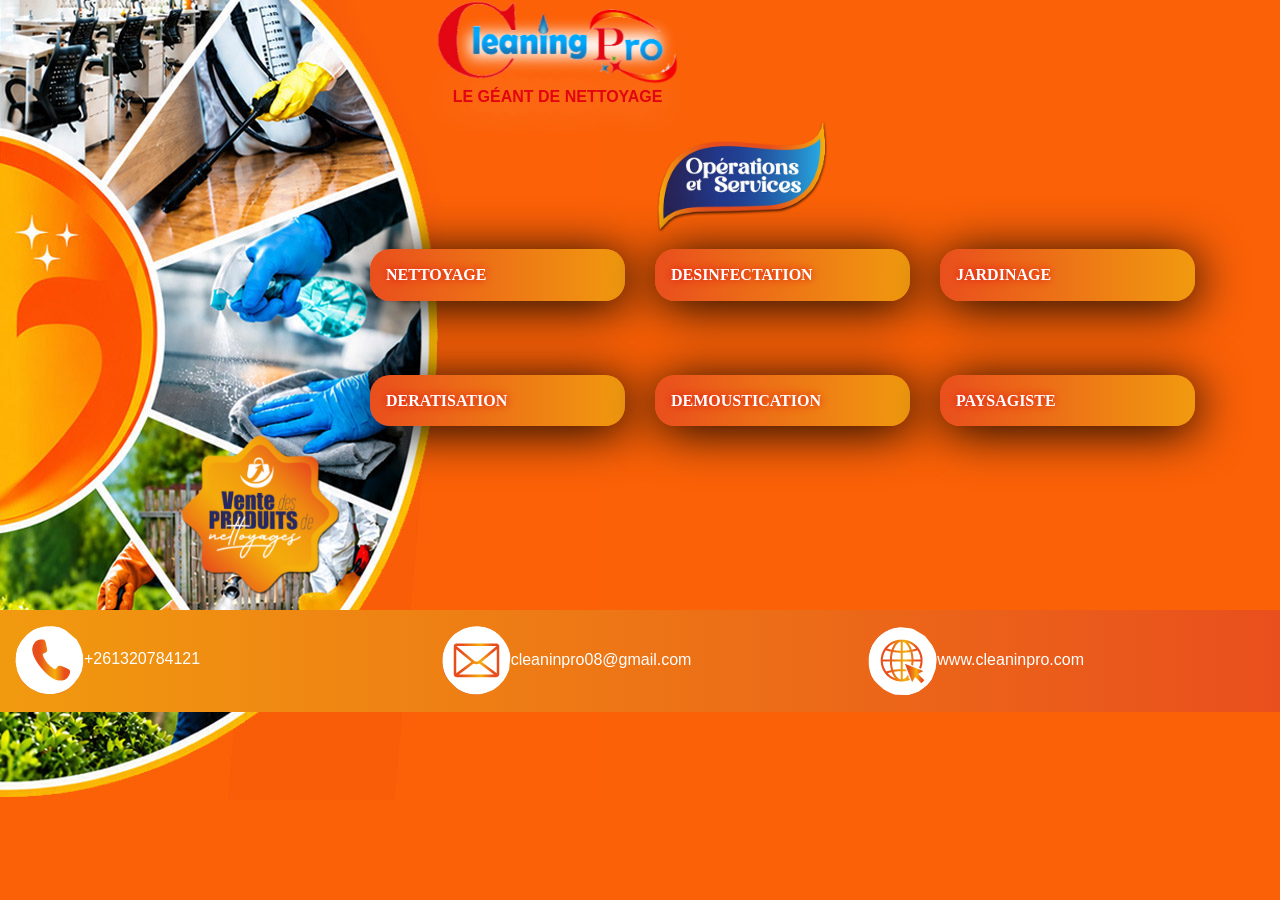
==== index.html @ faa1fada "Add files via upload" ====
<!DOCTYPE html>
<html lang="fr-FR">
    
<head>
    <meta charset="UTF-8">
    <meta name="viewport" content="width=device-width, initial-scale=1">
        
    <title>Société de dératisation , de desinfectation|Vente de produit de nettoyage</title>

	

    <meta name="description" content="">
    <link rel="stylesheet" href="css/bootstrap.min.css" type="text/css" media="all">
    <link rel="stylesheet" href="css/style.css" type="text/css" media="all">
    <link rel="stylesheet" href="https://cdnjs.cloudflare.com/ajax/libs/font-awesome/5.13.1/css/all.min.css"
/>
<!--font google-->
<link rel="preconnect" href="https://fonts.googleapis.com">
<link rel="preconnect" href="https://fonts.gstatic.com" crossorigin>


    <!-- fin adsense-->

</head>
<body>
   <script type="text/javascript">
          window.addEventListener('load',()=>{

            let loader = document.getElementById("preloader");
            loader.remove();
          },false)
         </script>
  

      <div class=" d-flex align-items-center justify-content-center" id="preloader">
        <div class="lds-ellipsis">
            <div></div>
            <div></div>
            <div></div>
            <div></div>
        </div>
    </div> 
     

     <header >
    <div class="row">
    <div class="col-12 offset-4 col-lg-4 " id="li1">
         <img class="img-fluid mx-auto"    src="./images/logo-cleaninpro2.png" alt="" width="60%" >
         <h1 class="ml-3" id="li2">Le géant de nettoyage</h1>
             
</div>



    </header> 



   
    
<div class="container">
<div class="row"><div class="col-12 offset-lg-6 col-lg-4" id="li3">   <img class="img-fluid mx-auto"    src="./images/service.png" alt="" width="50%" ></div></div>
        <div class="row ">
           

<div class="col-12 col-lg-3 offset-lg-3 mt-3" ><a href="nettoyage.html" id="li4"><h2 class="fond-liste p-3">Nettoyage</h2></a>
  </div>

  <div class="col-12 col-lg-3 mt-3" >
 <a href="desinfectation.html" id="li5"><h2 class="fond-liste p-3">Desinfectation</h2></a>
 </div>

 <div class="col-12 col-lg-3 mt-3" >
 <a href="#" id="li6"><h2 class="fond-liste p-3" >Jardinage</h2></a>
</div></div>

<!-- spacer -->
<div style="height:50px" aria-hidden="true" class="block-spacer"></div>
<!-- spacer -->
<div class="row ">
           

<div class="col-12 col-lg-3 mt-3 offset-lg-3 " >
  <a href="deratisation.html" id="li2"><h2 class="fond-liste p-3" >Deratisation</h2></a></div>

  <div class="col-12 col-lg-3 mt-3" >
 
 <a href="demoustication.html" id="li4"><h2 class="fond-liste p-3" >Demoustication</h2></a></div>

 <div class="col-12 col-lg-3 mt-3" >
 
<a href="#" id="li6"><h2 class="fond-liste p-3" >Paysagiste</h2></a></div></div>

   <div class="row" ><div class="offset-lg-1 col-4 col-lg-2 " id="nettoyage"><a href=#><img class="img-fluid mx-auto"    src="./images/vente-produit.png" alt="" width="100%"></a></div> </div></div>
 
 <footer>
 <div class=" col-12  mt-3 py-3" id="contact"><div class="row">
<div class="col-4" id="li7"><img class="img-fluid mx-auto"    src="./images/tel.png" alt="" ><span>+261320784121</span></div>
   <div class="col-4" id="li8"><img class="img-fluid mx-auto"    src="./images/email.png" alt="" ><span>cleaninpro08@gmail.com</span></div>
   <div class="col-4" id="li9"><img class="img-fluid mx-auto"    src="./images/mail.png" alt="" ><span>www.cleaninpro.com</span></div>
 </div></div>
</footer>
           

            
          
 </body>
 </html>
---- css/style.css ----
body,
button,
input,
select,
textarea {
	color: #090909;
	
	font-family: Apparel, Haettenschweiler, 'Arial Narrow Bold', Arial, Helvetica, sans-serif;
	
}
html{
overflow-x: hidden;

}
body{
	
	background:#fb6107 url(../images/fond.jpg)no-repeat ;

	
	
}

 h1{
	text-transform: uppercase;
	font-family: sans-serif;
	font-size: 1em;
	color: #e20411;
	font-weight: bold;
	line-height: 1.7em;
	text-shadow: 0px 0px 50px  #fff;
}

 h2{
font-size: 100%;
text-shadow: 0px 0px 9px #e30713;
font-weight: bold;
color:#fff;
text-transform: uppercase;
font-family: 'sans-serif';

}


#rond{
	background: #e84e1c ;

	border-radius: 50%;
}
.fond-liste{
background-image:linear-gradient(to left,#f19a0f,#e94f1d);

	border-radius: 20px;
	box-shadow:#000 2px 5px 50px ;

}
h2:hover{
	color:#000;
}
ul li{
	list-style: none;
	font-family: sans-serif;
	text-transform: uppercase;
	color:#fff;
	text-align: center;
}
#mybouton{
	background: linear-gradient(#262d6b,#2588cb);
	color: #fff;
	text-align: center;
}
#nettoyage{
	opacity:0;
	animation-name: net;
	animation-duration:2s;
	animation-fill-mode: forwards;
	animation-delay: 1.5s;

}
@keyframes net{from{opacity:0;transform:rotateX(90deg);}
	to{transform: translateY(0);
		opacity:1;
}
}
 #li3{
	opacity:0;
	animation-name: net;
	animation-duration:2s;
	animation-fill-mode: forwards;
	animation-delay: 0.5s;

}
@keyframes net{from{opacity:0;transform:rotateX(90deg);}
	to{transform: translateY(0);
		opacity:1;
}
}
#contact ul li{
	list-style: none;
	font-family: sans-serif;
	text-transform: lowercase;
	color:#fff;
	text-align:right;
	text-shadow: 0px 0px 9px #e30713;

}
a{
	color: #fff;
}
a:hover{
	text-decoration: none;
	color:#000;
}


#li1 {
	opacity:0;
	animation-name: li1;
	animation-duration:2s;
	animation-fill-mode: forwards;

}
@keyframes li1{
	from{opacity:0;transform: translateX(-30px);}
	to{transform: translateY(0);
		opacity:1;
	}
}
#li2 {
	opacity:0;
	animation-name: li2;
	animation-duration:2s;
	animation-delay: 0.1s;
	animation-fill-mode: forwards;
}
@keyframes li2{
	from{opacity:0;transform: translateX(60px);}
	to{transform: translateY(0);
		opacity:1;
	}
}

#li4 {
	opacity:0;
	animation-name: li4;
	animation-duration:2s;
	animation-delay: 0.9s;
	animation-fill-mode: forwards;
}
@keyframes li4{
	from{opacity:0;transform: translateY(-30px);}
	to{transform: translateY(0);
		opacity:1;
	}
}
#li5 {
	opacity:0;
	animation-name: li5;
	animation-duration:2s;
	animation-delay: 1.2s;
	animation-fill-mode: forwards;
}
@keyframes li5{
	from{opacity:0;transform: translateY(-30px);}
	to{transform: translateY(0);
		opacity:1;
	}
}
#li6 {
	opacity:0;
	animation-name: li6;
	animation-duration:2s;
	animation-delay: 1.5s;
	animation-fill-mode: forwards;
}
@keyframes li6{
	from{opacity:0;transform: translateY(-30px);}
	to{transform: translateY(0);
		opacity:1;
	}
}
#li7 {
	opacity:0;
	animation-name: li7;
	animation-duration:2s;
	animation-delay: 0.7s;
	animation-fill-mode: forwards;
}
@keyframes li7{
	from{opacity:0;transform: translateX(30px);}
	to{transform: translateX(0);
		opacity:1;
	}
}
#li8 {
	opacity:0;
	animation-name: li8;
	animation-duration:2s;
	animation-delay: 1s;
	animation-fill-mode: forwards;
}
@keyframes li8{
	from{opacity:0;transform: translateX(30px);}
	to{transform: translateX(0);
		opacity:1;
	}
}
#li9 {
	opacity:0;
	animation-name: li9;
	animation-duration:2s;
	animation-delay: 1.2s;
	animation-fill-mode: forwards;
}
@keyframes li9{
	from{opacity:0;transform: translateX(30px);}
	to{transform: translateX(0);
		opacity:1;
	}
}
#logo {
	opacity:0;
	animation-name: logo;
	animation-duration:2s;
	animation-delay: 0.2s;
	animation-fill-mode: forwards;
}
@keyframes logo{
	from{opacity:0;transform: translateX(-30px);}
	to{transform: translateX(0);
		opacity:1;
	}
}
footer{
	margin-bottom: 0;
	background-image:linear-gradient(to left,#e94f1d,#f19a0f);
	color:#fff;
	font-family: sans-serif;
	
}
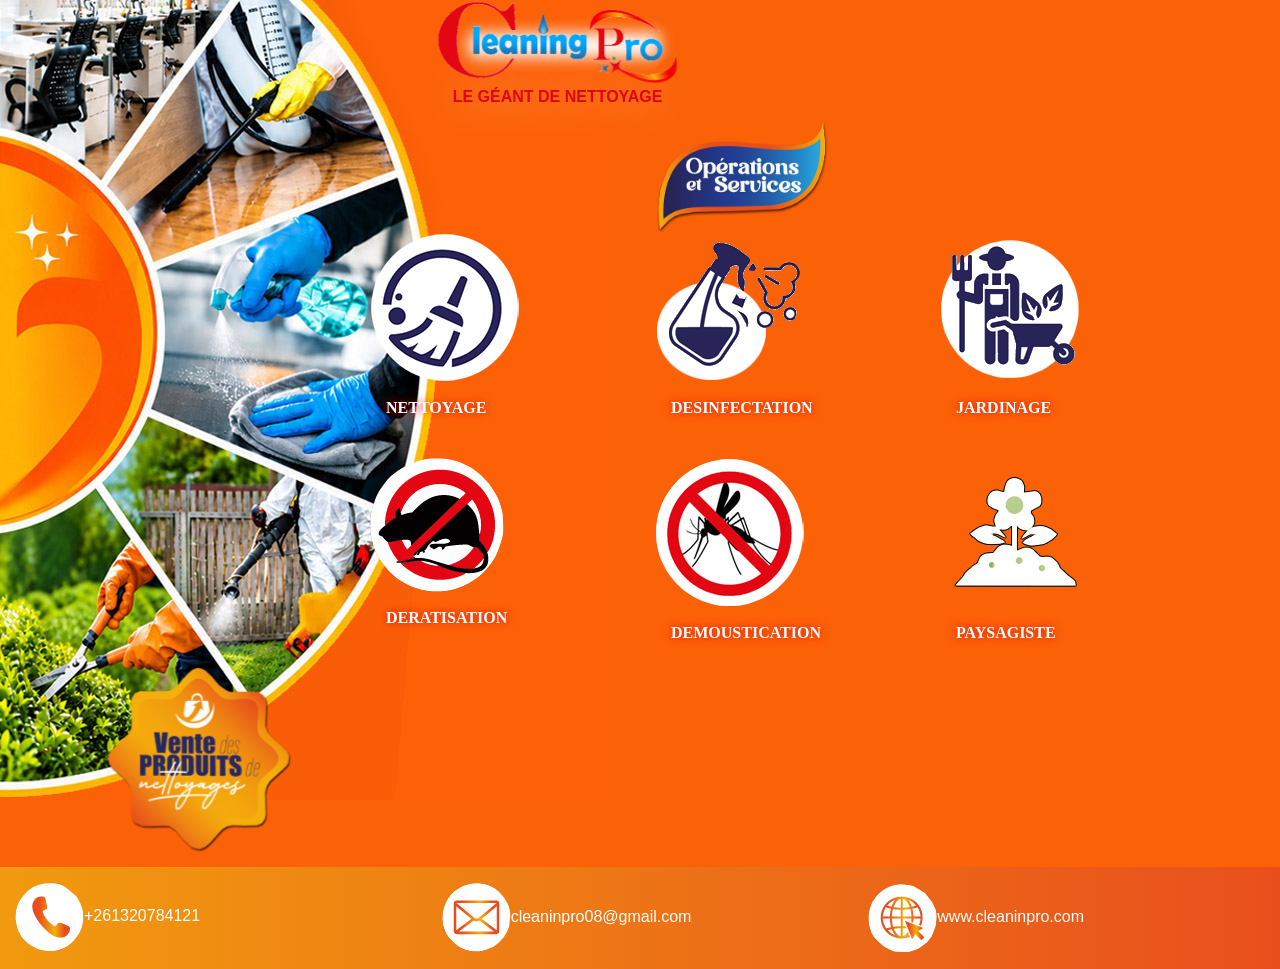
==== commit bb4e02d9: "Add files via upload" ====
--- a/index.html
+++ b/index.html
@@ -41,12 +41,16 @@
             <div></div>
         </div>
     </div> 
-     
+     <script type="text/javascript" src="js/jquery.js"></script>
+<script type="text/javascript" src="js/jquery-slim.js"></script>
+
+<script type="text/javascript" src="js/bootstrap.bundle.min.js"></script>
 
      <header >
+     
     <div class="row">
     <div class="col-12 offset-4 col-lg-4 " id="li1">
-         <img class="img-fluid mx-auto"    src="./images/logo-cleaninpro2.png" alt="" width="60%" >
+         <img class="img-fluid mx-auto"    src="./images/logo-cleaninpro.png" alt="" width="60%" >
          <h1 class="ml-3" id="li2">Le géant de nettoyage</h1>
              
 </div>
@@ -64,41 +68,39 @@
         <div class="row ">
            
 
-<div class="col-12 col-lg-3 offset-lg-3 mt-3" ><a href="nettoyage.html" id="li4"><h2 class="fond-liste p-3">Nettoyage</h2></a>
+<div class="col-12 col-lg-3 offset-lg-3 " ><a href="nettoyage.html" id="li4" > <img class="img-fluid mx-auto"    src="./images/balai.png" alt=""  ><h2 class=" p-3">Nettoyage</h2></a>
   </div>
 
-  <div class="col-12 col-lg-3 mt-3" >
- <a href="desinfectation.html" id="li5"><h2 class="fond-liste p-3">Desinfectation</h2></a>
+  <div class="col-12 col-lg-3 " >
+ <a href="desinfectation.html" id="li5"> <img class="img-fluid mx-auto"    src="./images/desinfectant.png" alt=""  ><h2 class=" p-3">Desinfectation</h2></a>
  </div>
 
- <div class="col-12 col-lg-3 mt-3" >
- <a href="#" id="li6"><h2 class="fond-liste p-3" >Jardinage</h2></a>
+ <div class="col-12 col-lg-3 " >
+ <a href="jardinage.html" id="li6"><img class="img-fluid mx-auto"    src="./images/jardinage.png" alt=""  ><h2 class=" p-3" >Jardinage</h2></a>
 </div></div>
 
-<!-- spacer -->
-<div style="height:50px" aria-hidden="true" class="block-spacer"></div>
-<!-- spacer -->
+
 <div class="row ">
            
 
 <div class="col-12 col-lg-3 mt-3 offset-lg-3 " >
-  <a href="deratisation.html" id="li2"><h2 class="fond-liste p-3" >Deratisation</h2></a></div>
+  <a href="deratisation.html" id="li7"><img class="img-fluid mx-auto"    src="./images/souris.png" alt=""  ><h2 class=" p-3" >Deratisation</h2></a></div>
 
   <div class="col-12 col-lg-3 mt-3" >
  
- <a href="demoustication.html" id="li4"><h2 class="fond-liste p-3" >Demoustication</h2></a></div>
+ <a href="demoustication.html" id="li8"><img class="img-fluid mx-auto"    src="./images/anti-moustique.png" alt=""  ><h2 class=" p-3" >Demoustication</h2></a></div>
 
  <div class="col-12 col-lg-3 mt-3" >
  
-<a href="#" id="li6"><h2 class="fond-liste p-3" >Paysagiste</h2></a></div></div>
+<a href="jardinage.html#paysagiste" id="li9"><img class="img-fluid mx-auto"    src="./images/entretien-fleur.png" alt=""  ><h2 class=" p-3" >Paysagiste</h2></a></div><div class="row" ><div class="offset-lg-1 col-4 col-lg-6 " id="nettoyage"><img  class="img-fluid mx-auto"    src="./images/vente-produit.png" alt="" width="100%"></div> </div></div>
+ </div>
 
-   <div class="row" ><div class="offset-lg-1 col-4 col-lg-2 " id="nettoyage"><a href=#><img class="img-fluid mx-auto"    src="./images/vente-produit.png" alt="" width="100%"></a></div> </div></div>
- 
+   
  <footer>
- <div class=" col-12  mt-3 py-3" id="contact"><div class="row">
-<div class="col-4" id="li7"><img class="img-fluid mx-auto"    src="./images/tel.png" alt="" ><span>+261320784121</span></div>
-   <div class="col-4" id="li8"><img class="img-fluid mx-auto"    src="./images/email.png" alt="" ><span>cleaninpro08@gmail.com</span></div>
-   <div class="col-4" id="li9"><img class="img-fluid mx-auto"    src="./images/mail.png" alt="" ><span>www.cleaninpro.com</span></div>
+ <div class=" col-12  mt-3 py-3" id="contact"><div class="row" id="li10">
+<div class="col-4" ><img class="img-fluid mx-auto"    src="./images/tel.png" alt="" ><span>+261320784121</span></div>
+   <div class="col-4" ><img class="img-fluid mx-auto"    src="./images/email.png" alt="" ><span>cleaninpro08@gmail.com</span></div>
+   <div class="col-4" ><img class="img-fluid mx-auto"    src="./images/mail.png" alt="" ><span>www.cleaninpro.com</span></div>
  </div></div>
 </footer>
            
--- a/css/style.css
+++ b/css/style.css
@@ -230,6 +230,19 @@
 		opacity:1;
 	}
 }
+
+#li4 img:hover,
+#li5 img:hover,
+#li6 img:hover,
+#li7 img:hover,
+#li8 img:hover,
+#li9 img:hover
+{
+
+opacity: 0.7;
+
+
+}
 footer{
 	margin-bottom: 0;
 	background-image:linear-gradient(to left,#e94f1d,#f19a0f);
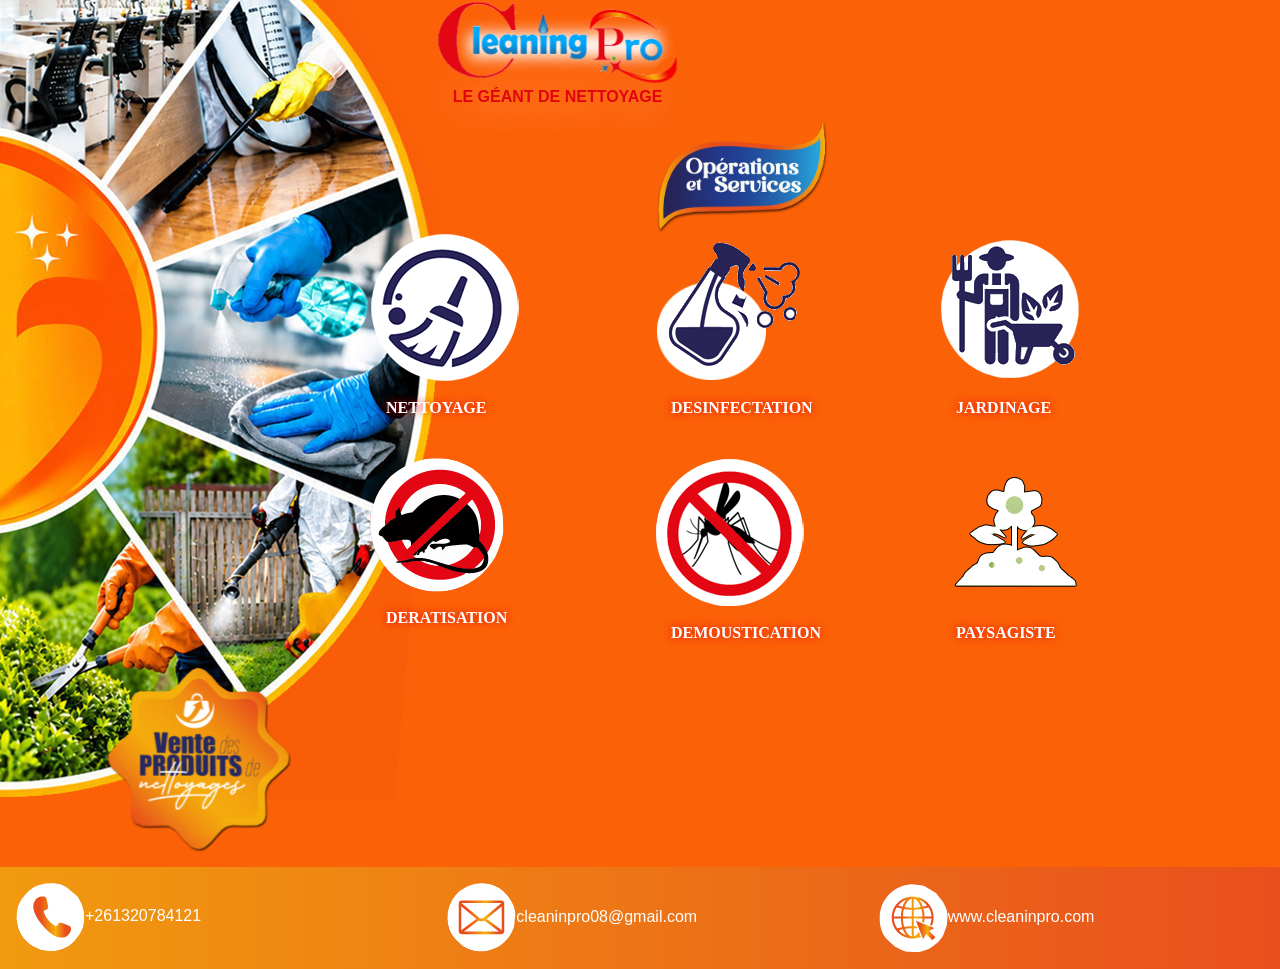
==== commit 54b04140: "Add files via upload" ====
--- a/index.html
+++ b/index.html
@@ -64,15 +64,18 @@
    
     
 <div class="container">
-<div class="row"><div class="col-12 offset-lg-6 col-lg-4" id="li3">   <img class="img-fluid mx-auto"    src="./images/service.png" alt="" width="50%" ></div></div>
+<div class="row"><div class="col-12 offset-lg-6 col-lg-4" id="li3">   <img class="img-fluid mx-auto"    src="./images/service.png" alt="" width="50%" >
+</div></div>
+
+
         <div class="row ">
            
 
-<div class="col-12 col-lg-3 offset-lg-3 " ><a href="nettoyage.html" id="li4" > <img class="img-fluid mx-auto"    src="./images/balai.png" alt=""  ><h2 class=" p-3">Nettoyage</h2></a>
+<div class="col-12 col-lg-3 offset-lg-3 bordure-droite" ><a href="nettoyage.html" id="li4" > <img class="img-fluid mx-auto"    src="./images/balai.png" alt=""  ><h2 class="p-3" >Nettoyage</h2></a>
   </div>
 
   <div class="col-12 col-lg-3 " >
- <a href="desinfectation.html" id="li5"> <img class="img-fluid mx-auto"    src="./images/desinfectant.png" alt=""  ><h2 class=" p-3">Desinfectation</h2></a>
+ <a href="desinfectation.html" id="li5"> <img class="img-fluid mx-auto"    src="./images/desinfectant.png" alt=""  ><h2 class=" p-3 ">Desinfectation</h2></a>
  </div>
 
  <div class="col-12 col-lg-3 " >
@@ -84,24 +87,25 @@
            
 
 <div class="col-12 col-lg-3 mt-3 offset-lg-3 " >
-  <a href="deratisation.html" id="li7"><img class="img-fluid mx-auto"    src="./images/souris.png" alt=""  ><h2 class=" p-3" >Deratisation</h2></a></div>
+  <a href="deratisation.html" id="li7"><img class="img-fluid mx-auto"    src="./images/souris.png" alt=""  ><h2 class=" p-3 " >Deratisation</h2></a></div>
 
   <div class="col-12 col-lg-3 mt-3" >
  
- <a href="demoustication.html" id="li8"><img class="img-fluid mx-auto"    src="./images/anti-moustique.png" alt=""  ><h2 class=" p-3" >Demoustication</h2></a></div>
+ <a href="demoustication.html" id="li8"><img class="img-fluid mx-auto"    src="./images/anti-moustique.png" alt=""  ><h2 class=" p-3 " >Demoustication</h2></a></div>
 
  <div class="col-12 col-lg-3 mt-3" >
  
-<a href="jardinage.html#paysagiste" id="li9"><img class="img-fluid mx-auto"    src="./images/entretien-fleur.png" alt=""  ><h2 class=" p-3" >Paysagiste</h2></a></div><div class="row" ><div class="offset-lg-1 col-4 col-lg-6 " id="nettoyage"><img  class="img-fluid mx-auto"    src="./images/vente-produit.png" alt="" width="100%"></div> </div></div>
+<a href="jardinage.html#paysagiste" id="li9"><img class="img-fluid mx-auto"    src="./images/entretien-fleur.png" alt=""  ><h2 class=" p-3 " >Paysagiste</h2></a></div>
+<div class="row" ><div class="col-6 offset-lg-1  col-lg-6 " id="nettoyage"><img  class="img-fluid mx-auto"    src="./images/vente-produit.png" alt="" width="100%"></div> </div></div>
  </div>
 
-   
- <footer>
- <div class=" col-12  mt-3 py-3" id="contact"><div class="row" id="li10">
-<div class="col-4" ><img class="img-fluid mx-auto"    src="./images/tel.png" alt="" ><span>+261320784121</span></div>
-   <div class="col-4" ><img class="img-fluid mx-auto"    src="./images/email.png" alt="" ><span>cleaninpro08@gmail.com</span></div>
-   <div class="col-4" ><img class="img-fluid mx-auto"    src="./images/mail.png" alt="" ><span>www.cleaninpro.com</span></div>
- </div></div>
+   </div>
+ <footer class="pl-3 mt-3">
+<div class="row"class=" col-12  mt-3 py-3" id="contact" >
+<div class="col-12 col-md-4 my-3" id="li7" ><img class="img-fluid mx-auto"    src="./images/tel.png" alt="" ><span>+261320784121</span></div>
+   <div class="col-12 col-md-4 my-3"  id="li8"><img class="img-fluid mx-auto"    src="./images/email.png" alt="" ><span>cleaninpro08@gmail.com</span></div>
+   <div class="col-12 col-md-4 my-3"  id="li9"><img class="img-fluid mx-auto"    src="./images/mail.png" alt="" ><span>www.cleaninpro.com</span></div>
+ </div>
 </footer>
            
 
--- a/css/style.css
+++ b/css/style.css
@@ -39,7 +39,9 @@
 font-family: 'sans-serif';
 
 }
-
+.fond-orange{
+	background: #fb6107;
+}
 
 #rond{
 	background: #e84e1c ;
@@ -110,7 +112,10 @@
 	text-decoration: none;
 	color:#000;
 }
-
+.bordure-droite{
+
+
+}
 
 #li1 {
 	opacity:0;
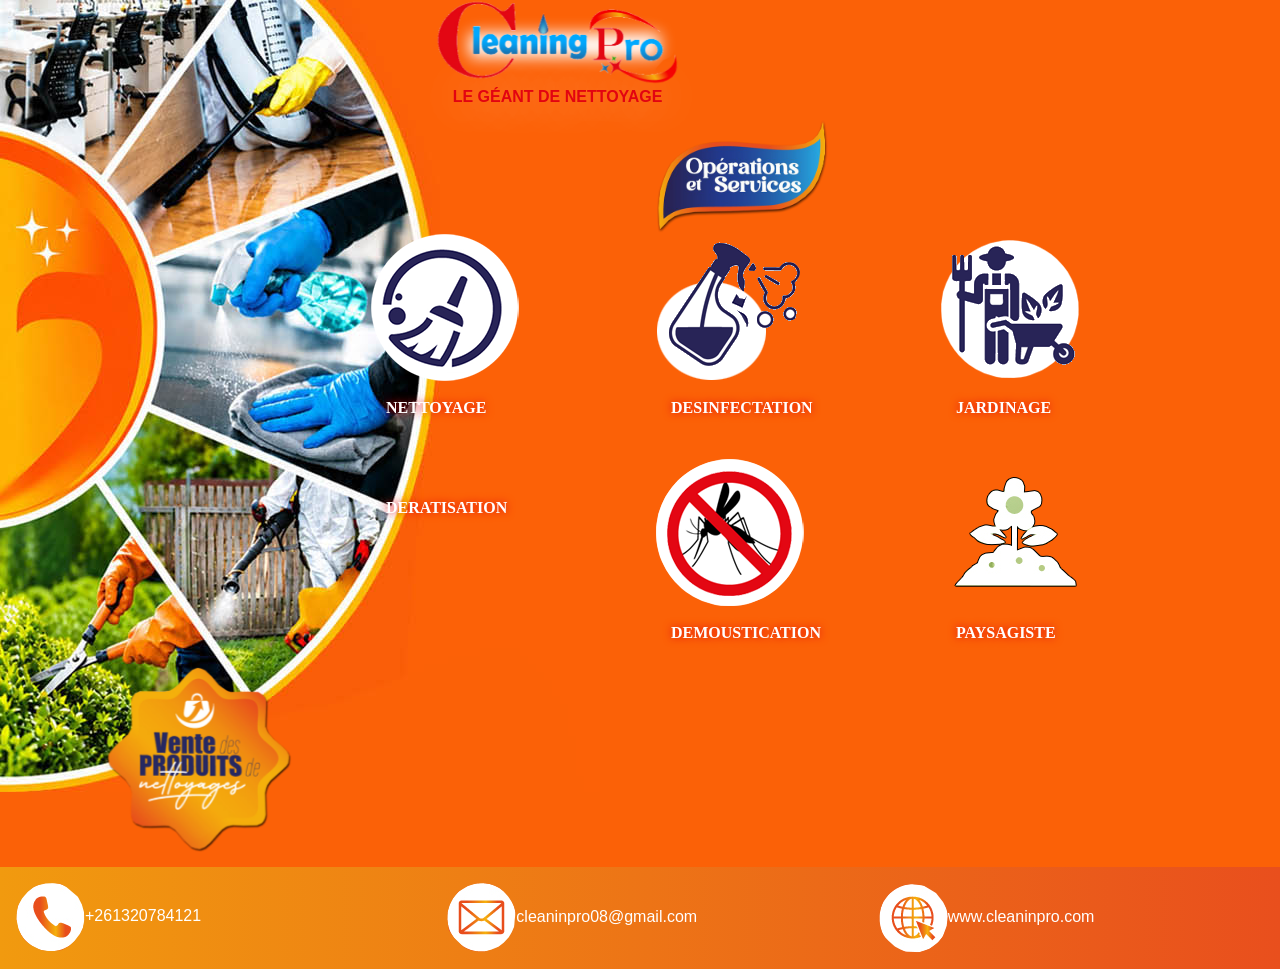
==== commit 8edfeac0: "Add files via upload" ====
--- a/index.html
+++ b/index.html
@@ -87,7 +87,7 @@
            
 
 <div class="col-12 col-lg-3 mt-3 offset-lg-3 " >
-  <a href="deratisation.html" id="li7"><img class="img-fluid mx-auto"    src="./images/souris.png" alt=""  ><h2 class=" p-3 " >Deratisation</h2></a></div>
+  <a href="deratisation.html" id="li7"><img class="img-fluid mx-auto"    src="./images/eradiquer-souris.png" alt=""  ><h2 class=" p-3 " >Deratisation</h2></a></div>
 
   <div class="col-12 col-lg-3 mt-3" >
  
--- a/css/style.css
+++ b/css/style.css
@@ -15,6 +15,7 @@
 body{
 	
 	background:#fb6107 url(../images/fond.jpg)no-repeat ;
+overflow-x: hidden;
 
 	
 	
